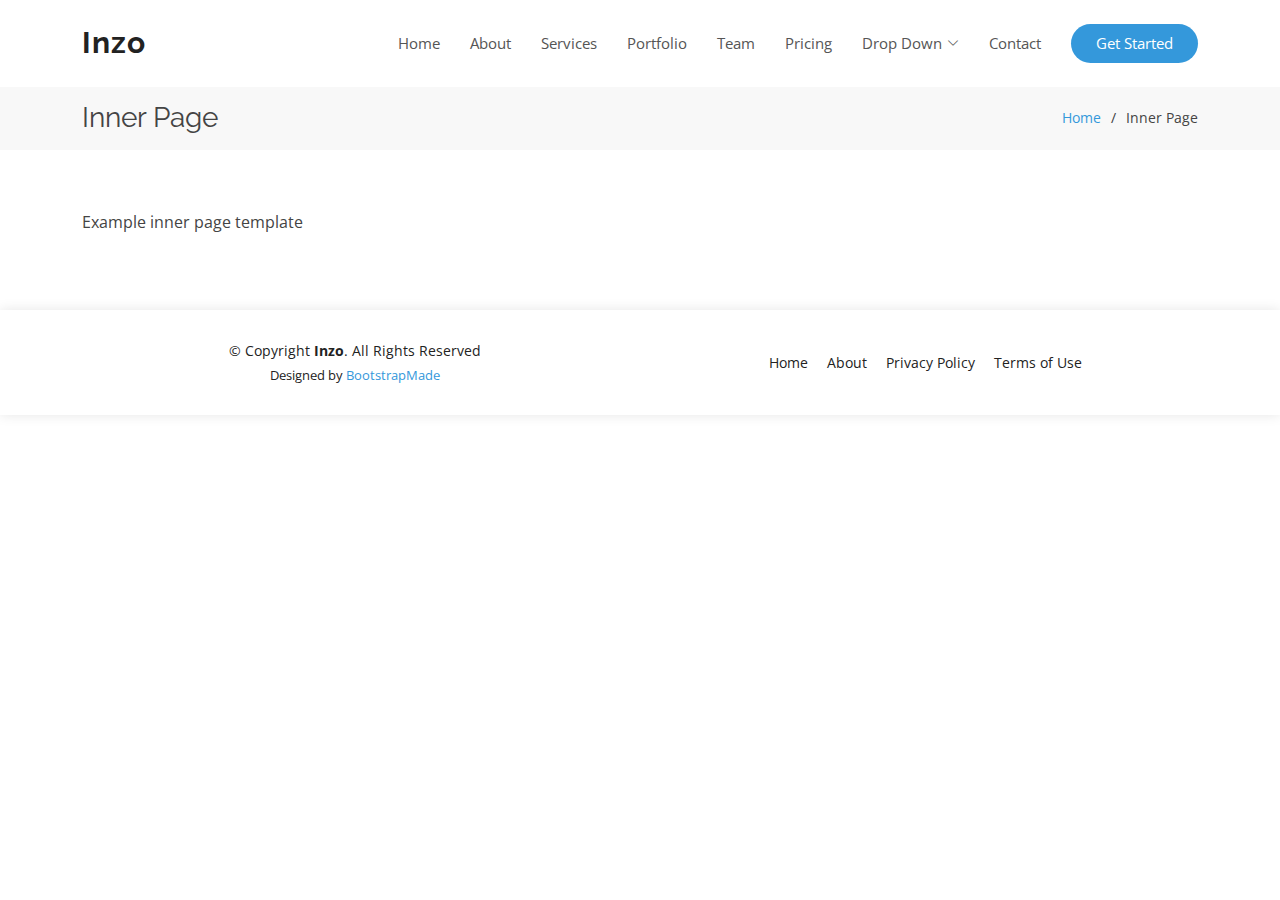
==== inner-page.html @ 1929b9e6 "update" ====
<!DOCTYPE html>
<html lang="en">
  <head>
    <meta charset="utf-8" />
    <meta content="width=device-width, initial-scale=1.0" name="viewport" />

    <title>Inzo</title>
    <meta content="" name="description" />
    <meta content="" name="keywords" />

    <!-- Favicons -->
    <link href="assets/img/favicon.png" rel="icon" />
    <link href="assets/img/apple-touch-icon.png" rel="apple-touch-icon" />

    <!-- Google Fonts -->
    <link
      href="https://fonts.googleapis.com/css?family=Open+Sans:300,300i,400,400i,600,600i,700,700i|Raleway:300,300i,400,400i,500,500i,600,600i,700,700i|Poppins:300,300i,400,400i,500,500i,600,600i,700,700i"
      rel="stylesheet"
    />

    <!-- Vendor CSS Files -->
    <link href="assets/vendor/aos/aos.css" rel="stylesheet" />
    <link
      href="assets/vendor/bootstrap/css/bootstrap.min.css"
      rel="stylesheet"
    />
    <link
      href="assets/vendor/bootstrap-icons/bootstrap-icons.css"
      rel="stylesheet"
    />
    <link href="assets/vendor/boxicons/css/boxicons.min.css" rel="stylesheet" />
    <link
      href="assets/vendor/glightbox/css/glightbox.min.css"
      rel="stylesheet"
    />
    <link href="assets/vendor/remixicon/remixicon.css" rel="stylesheet" />
    <link href="assets/vendor/swiper/swiper-bundle.min.css" rel="stylesheet" />

    <!-- Template Main CSS File -->
    <link href="assets/css/style.css" rel="stylesheet" />

    <!-- =======================================================
  ======================================================== -->
  </head>

  <body>
    <!-- ======= Header ======= -->
    <header id="header" class="fixed-top d-flex align-items-center">
      <div class="container d-flex align-items-center justify-content-between">
        <div class="logo">
          <h1><a href="index.html">Inzo</a></h1>
          <!-- Uncomment below if you prefer to use an image logo -->
          <!-- <a href="index.html"><img src="assets/img/logo.png" alt="" class="img-fluid"></a>-->
        </div>

        <nav id="navbar" class="navbar">
          <ul>
            <li><a class="nav-link scrollto" href="#hero">Home</a></li>
            <li><a class="nav-link scrollto" href="#about">About</a></li>
            <li><a class="nav-link scrollto" href="#services">Services</a></li>
            <li>
              <a class="nav-link scrollto" href="#portfolio">Portfolio</a>
            </li>
            <li><a class="nav-link scrollto" href="#team">Team</a></li>
            <li><a class="nav-link scrollto" href="#pricing">Pricing</a></li>
            <li class="dropdown">
              <a href="#"
                ><span>Drop Down</span> <i class="bi bi-chevron-down"></i
              ></a>
              <ul>
                <li><a href="#">Drop Down 1</a></li>
                <li class="dropdown">
                  <a href="#"
                    ><span>Deep Drop Down</span>
                    <i class="bi bi-chevron-right"></i
                  ></a>
                  <ul>
                    <li><a href="#">Deep Drop Down 1</a></li>
                    <li><a href="#">Deep Drop Down 2</a></li>
                    <li><a href="#">Deep Drop Down 3</a></li>
                    <li><a href="#">Deep Drop Down 4</a></li>
                    <li><a href="#">Deep Drop Down 5</a></li>
                  </ul>
                </li>
                <li><a href="#">Drop Down 2</a></li>
                <li><a href="#">Drop Down 3</a></li>
                <li><a href="#">Drop Down 4</a></li>
              </ul>
            </li>
            <li><a class="nav-link scrollto" href="#contact">Contact</a></li>
            <li>
              <a class="getstarted scrollto" href="#about">Get Started</a>
            </li>
          </ul>
          <i class="bi bi-list mobile-nav-toggle"></i>
        </nav>
        <!-- .navbar -->
      </div>
    </header>
    <!-- End Header -->

    <main id="main">
      <!-- ======= Breadcrumbs Section ======= -->
      <section class="breadcrumbs">
        <div class="container">
          <div class="d-flex justify-content-between align-items-center">
            <h2>Inner Page</h2>
            <ol>
              <li><a href="index.html">Home</a></li>
              <li>Inner Page</li>
            </ol>
          </div>
        </div>
      </section>
      <!-- End Breadcrumbs Section -->

      <section class="inner-page">
        <div class="container">
          <p>Example inner page template</p>
        </div>
      </section>
    </main>
    <!-- End #main -->

    <!-- ======= Footer ======= -->
    <footer id="footer">
      <div class="container">
        <div class="row d-flex align-items-center">
          <div class="col-lg-6 text-lg-left text-center">
            <div class="copyright">
              &copy; Copyright <strong>Inzo</strong>. All Rights Reserved
            </div>
            <div class="credits">
              Designed by <a href="https://bootstrapmade.com/">BootstrapMade</a>
            </div>
          </div>
          <div class="col-lg-6">
            <nav class="footer-links text-lg-right text-center pt-2 pt-lg-0">
              <a href="#intro" class="scrollto">Home</a>
              <a href="#about" class="scrollto">About</a>
              <a href="#">Privacy Policy</a>
              <a href="#">Terms of Use</a>
            </nav>
          </div>
        </div>
      </div>
    </footer>
    <!-- End Footer -->

    <a
      href="#"
      class="back-to-top d-flex align-items-center justify-content-center"
      ><i class="bi bi-arrow-up-short"></i
    ></a>

    <!-- Vendor JS Files -->
    <script src="assets/vendor/purecounter/purecounter_vanilla.js"></script>
    <script src="assets/vendor/aos/aos.js"></script>
    <script src="assets/vendor/bootstrap/js/bootstrap.bundle.min.js"></script>
    <script src="assets/vendor/glightbox/js/glightbox.min.js"></script>
    <script src="assets/vendor/isotope-layout/isotope.pkgd.min.js"></script>
    <script src="assets/vendor/swiper/swiper-bundle.min.js"></script>
    <script src="assets/vendor/php-email-form/validate.js"></script>

    <!-- Template Main JS File -->
    <script src="assets/js/main.js"></script>
  </body>
</html>
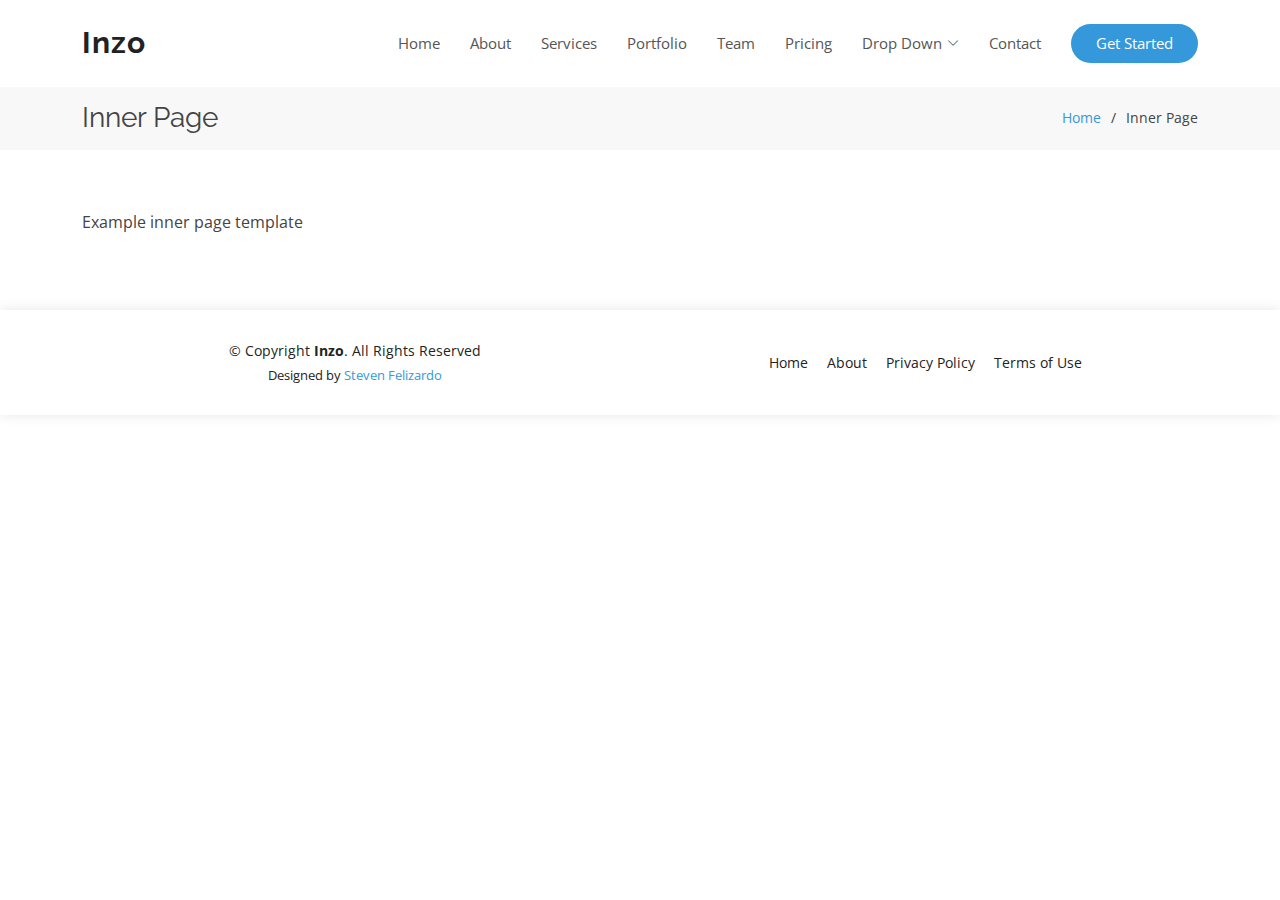
==== commit a2bdee97: "update" ====
--- a/inner-page.html
+++ b/inner-page.html
@@ -131,7 +131,7 @@
               &copy; Copyright <strong>Inzo</strong>. All Rights Reserved
             </div>
             <div class="credits">
-              Designed by <a href="https://bootstrapmade.com/">BootstrapMade</a>
+              Designed by <a href="#">Steven Felizardo</a>
             </div>
           </div>
           <div class="col-lg-6">
